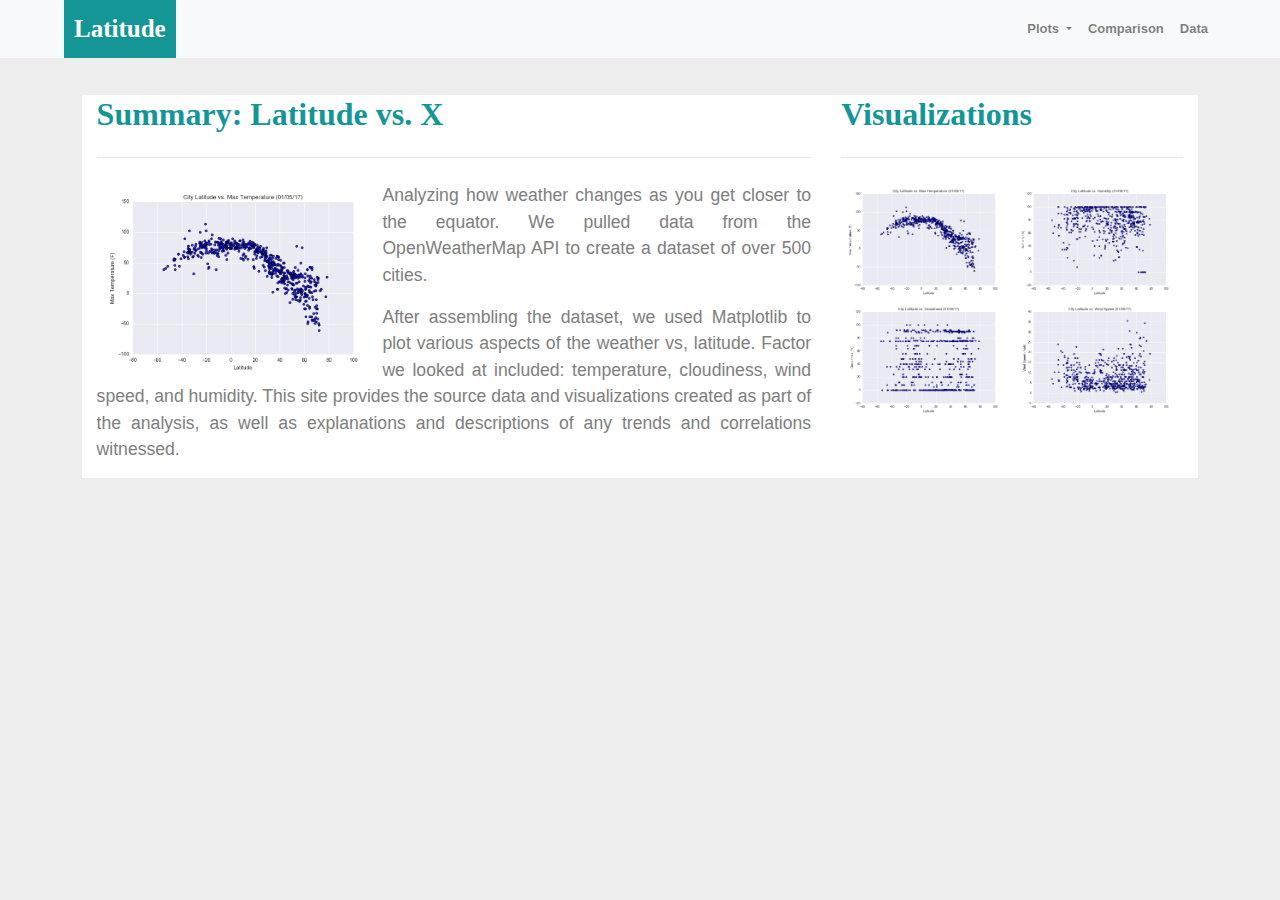
==== index.html @ b75a89af "Adding webpages and setting up index.html" ====
<!DOCTYPE html>
<html lang="en">

<head>
  <meta charset="UTF-8">
  <title>Landing page</title>
  <link rel="stylesheet" href="https://stackpath.bootstrapcdn.com/bootstrap/4.3.1/css/bootstrap.min.css" integrity="sha384-ggOyR0iXCbMQv3Xipma34MD+dH/1fQ784/j6cY/iJTQUOhcWr7x9JvoRxT2MZw1T" crossorigin="anonymous">

  <script src="https://code.jquery.com/jquery-3.3.1.slim.min.js" integrity="sha384-q8i/X+965DzO0rT7abK41JStQIAqVgRVzpbzo5smXKp4YfRvH+8abtTE1Pi6jizo" crossorigin="anonymous"></script>
  <script src="https://cdnjs.cloudflare.com/ajax/libs/popper.js/1.14.7/umd/popper.min.js" integrity="sha384-UO2eT0CpHqdSJQ6hJty5KVphtPhzWj9WO1clHTMGa3JDZwrnQq4sF86dIHNDz0W1" crossorigin="anonymous"></script>
  <script src="https://stackpath.bootstrapcdn.com/bootstrap/4.3.1/js/bootstrap.min.js" integrity="sha384-JjSmVgyd0p3pXB1rRibZUAYoIIy6OrQ6VrjIEaFf/nJGzIxFDsf4x0xIM+B07jRM" crossorigin="anonymous"></script>

  <link rel="stylesheet" href="style.css">
</head>
<body>
    <nav class="navbar navbar-expand-lg navbar-light bg-light">
        <a class="navbar-brand" href="#">Latitude</a>
        <button class="navbar-toggler" type="button" data-toggle="collapse" data-target="#navbarSupportedContent" aria-controls="navbarSupportedContent" aria-expanded="false" aria-label="Toggle navigation">
            <span class="navbar-toggler-icon"></span>
        </button>
        
        <div class="collapse navbar-collapse" id="navbarSupportedContent">
            <ul class="navbar-nav mr-auto">
            <li class="nav-item dropdown">
                <a class="nav-link dropdown-toggle" href="#" id="navbarDropdown" role="button" data-toggle="dropdown" aria-haspopup="true" aria-expanded="false">
                Plots
                </a>
                <div class="dropdown-menu" aria-labelledby="navbarDropdown">
                <a class="dropdown-item" href="MaxTemperature.html">Max Temperature</a>
                <a class="dropdown-item" href="Humidity.html">Humidity</a>            
                <a class="dropdown-item" href="Cloudiness.html">Cloudiness</a>
                <a class="dropdown-item" href="WindSpeed.html">Wind Speed</a>
                </div>
            </li>
            <li class="nav-item">
                <a class="nav-link" href="Comparison.html">Comparison</a>
            </li>
            <li class="nav-item">
                <a class="nav-link" href="Data.html">Data</a>
            </li>
            </ul>
        </div>
    </nav>
    <div class="row content">
        <div class="col-sm-12 col-md-8 col-lg-8">
            <h2 class="text-left">Summary: Latitude vs. X</h2>
            <hr class="my-4">
            <img src="Resources/images/Fig1.png" alt="Latitude vs Temperature" class="rounded main-image">
            <p>Analyzing how weather changes as you get closer to the equator. We pulled data from the OpenWeatherMap API to create a dataset of over 500 cities.</p>
            <p>After assembling the dataset, we used Matplotlib to plot various aspects of the weather vs, latitude. Factor we looked at included: temperature, cloudiness, wind speed, and humidity. This site provides the source data and visualizations created as part of the analysis, as well as explanations and descriptions of any trends and correlations witnessed.</p>
        </div>
         <div class="col-sm-12 col-md-4 col-lg-4" >
            <h2 class="text-left">Visualizations</h2>
            <hr class="my-4">
            <a href="MaxTemperature.html">
                <img src="Resources/images/Fig1.png" class="rounded float-left thumbnail" alt="Latitude vs Temperature">
            </a>
            <a href="Humidity.html">
                <img src="Resources/images/Fig2.png" class="rounded float right thumbnail" alt="Latitude vs Humidity">
            </a>
            <a href="Cloudiness.html">
                <img src="Resources/images/Fig3.png" class="rounded float-left  thumbnail" alt="Latitude vs Temperature">
            </a>
            <a href="WindSpeed.html">
                <img src="Resources/images/Fig4.png" class="rounded float right  thumbnail" alt="Latitude vs Humidity">
            </a>
        </div>
    </div>
</body>
---- style.css ----
/* styling for Pen, not related to box-sizing or layout */

body {
  font-family: sans-serif;
  font-size: 1.1em;
  background-color:#eee;
}

.navbar-light .navbar-brand {
  color: white;
}

.navbar {
  background-color: white;
  width: 100%;
  padding: 0;
}

.navbar-brand {
  font-family: 'Times New Roman', Times, serif;
  font-size: 25px;
  font-weight: bolder;
  background-color: rgb(20, 150, 150);
  padding: 10px;
  margin-left: 5%;
}

.navbar-collapse {
  position: absolute;
  right: 5%;
  font-size: small;
}

.nav-item {
  font-weight: bold;
}

.content {
  width:90%;
  margin: 20px auto;
  padding:1em;
}
  
.buttons {
  margin-bottom: .5em;
}

.text-left {
  text-align: left;
  color: rgb(20, 150, 150);
  font-family: 'Times New Roman', Times, serif;
  font-weight: bolder;
}

.text-center {
  color: rgb(20, 150, 150);
  font-family: 'Times New Roman', Times, serif;
  font-weight: bolder;
}

p:not(.intro) {
  text-align: justify;
  color: #7e7e7e;
}

.thumbnail {
  width:50%;
}

.main-image {      
    margin-left: auto;
    margin-right: auto;
    width: 40%;
    float: left;
}

.col-md-8 {
  background-color: white;
}

.col-sm-12,.col-md-4 {
  background-color: white;
}

div.col-sm-12.col-md-12 div.col-lg-6.col-sm-12 img {
  width: 100%;
}

.imagetiles {
  background-color: white;
}
div.imagetiles div.col-lg-6.col-sm-12 img {
  width: 100%;
}

div.col-sm-12.col-md-12 p {
  color: black;
  font-size: medium;
}

.panel-body:hover {
  border-color: blueviolet;
  border size: 50px;
}

@include media-breakpoint-down(md) {
  .col-md-8 {
    display: block;
  }
}
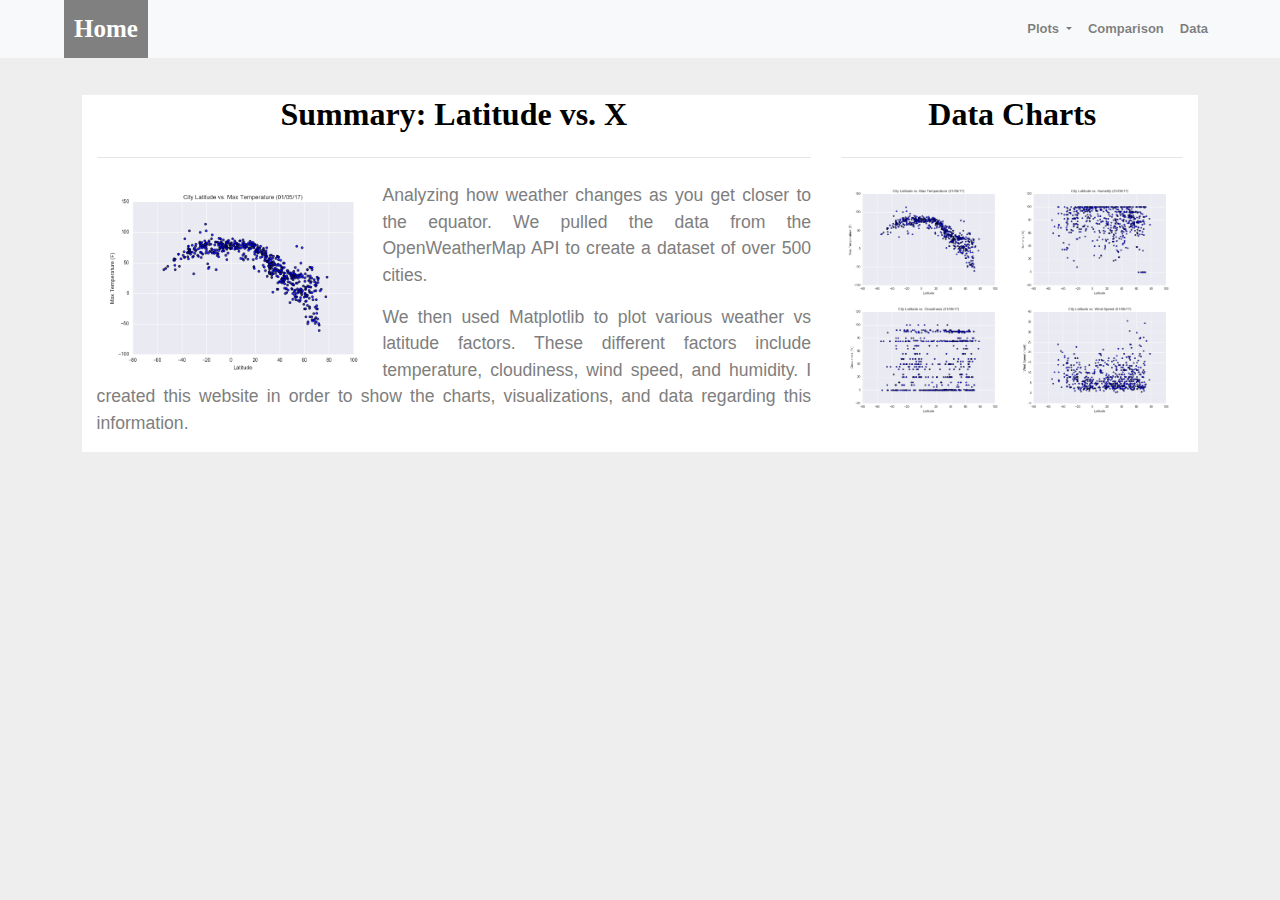
==== commit c4e30db0: "Updated pages" ====
--- a/index.html
+++ b/index.html
@@ -3,7 +3,7 @@
 
 <head>
   <meta charset="UTF-8">
-  <title>Landing page</title>
+  <title>Home</title>
   <link rel="stylesheet" href="https://stackpath.bootstrapcdn.com/bootstrap/4.3.1/css/bootstrap.min.css" integrity="sha384-ggOyR0iXCbMQv3Xipma34MD+dH/1fQ784/j6cY/iJTQUOhcWr7x9JvoRxT2MZw1T" crossorigin="anonymous">
 
   <script src="https://code.jquery.com/jquery-3.3.1.slim.min.js" integrity="sha384-q8i/X+965DzO0rT7abK41JStQIAqVgRVzpbzo5smXKp4YfRvH+8abtTE1Pi6jizo" crossorigin="anonymous"></script>
@@ -14,7 +14,7 @@
 </head>
 <body>
     <nav class="navbar navbar-expand-lg navbar-light bg-light">
-        <a class="navbar-brand" href="#">Latitude</a>
+        <a class="navbar-brand" href="#">Home</a>
         <button class="navbar-toggler" type="button" data-toggle="collapse" data-target="#navbarSupportedContent" aria-controls="navbarSupportedContent" aria-expanded="false" aria-label="Toggle navigation">
             <span class="navbar-toggler-icon"></span>
         </button>
@@ -43,14 +43,14 @@
     </nav>
     <div class="row content">
         <div class="col-sm-12 col-md-8 col-lg-8">
-            <h2 class="text-left">Summary: Latitude vs. X</h2>
+            <h2 class="text-left"><center>Summary: Latitude vs. X</center></h2>
             <hr class="my-4">
             <img src="Resources/images/Fig1.png" alt="Latitude vs Temperature" class="rounded main-image">
-            <p>Analyzing how weather changes as you get closer to the equator. We pulled data from the OpenWeatherMap API to create a dataset of over 500 cities.</p>
-            <p>After assembling the dataset, we used Matplotlib to plot various aspects of the weather vs, latitude. Factor we looked at included: temperature, cloudiness, wind speed, and humidity. This site provides the source data and visualizations created as part of the analysis, as well as explanations and descriptions of any trends and correlations witnessed.</p>
+            <p>Analyzing how weather changes as you get closer to the equator. We pulled the data from the OpenWeatherMap API to create a dataset of over 500 cities.</p>
+            <p>We then used Matplotlib to plot various weather vs latitude factors. These different factors include temperature, cloudiness, wind speed, and humidity. I created this website in order to show the charts, visualizations, and data regarding this information.</p>
         </div>
          <div class="col-sm-12 col-md-4 col-lg-4" >
-            <h2 class="text-left">Visualizations</h2>
+            <h2 class="text-left"><center>Data Charts</center></h2>
             <hr class="my-4">
             <a href="MaxTemperature.html">
                 <img src="Resources/images/Fig1.png" class="rounded float-left thumbnail" alt="Latitude vs Temperature">
--- a/style.css
+++ b/style.css
@@ -20,7 +20,7 @@
   font-family: 'Times New Roman', Times, serif;
   font-size: 25px;
   font-weight: bolder;
-  background-color: rgb(20, 150, 150);
+  background-color: gray;
   padding: 10px;
   margin-left: 5%;
 }
@@ -46,14 +46,15 @@
 }
 
 .text-left {
+  
   text-align: left;
-  color: rgb(20, 150, 150);
+  color: black;
   font-family: 'Times New Roman', Times, serif;
   font-weight: bolder;
 }
 
 .text-center {
-  color: rgb(20, 150, 150);
+  color: black;
   font-family: 'Times New Roman', Times, serif;
   font-weight: bolder;
 }
@@ -107,4 +108,4 @@
   .col-md-8 {
     display: block;
   }
-}+}
